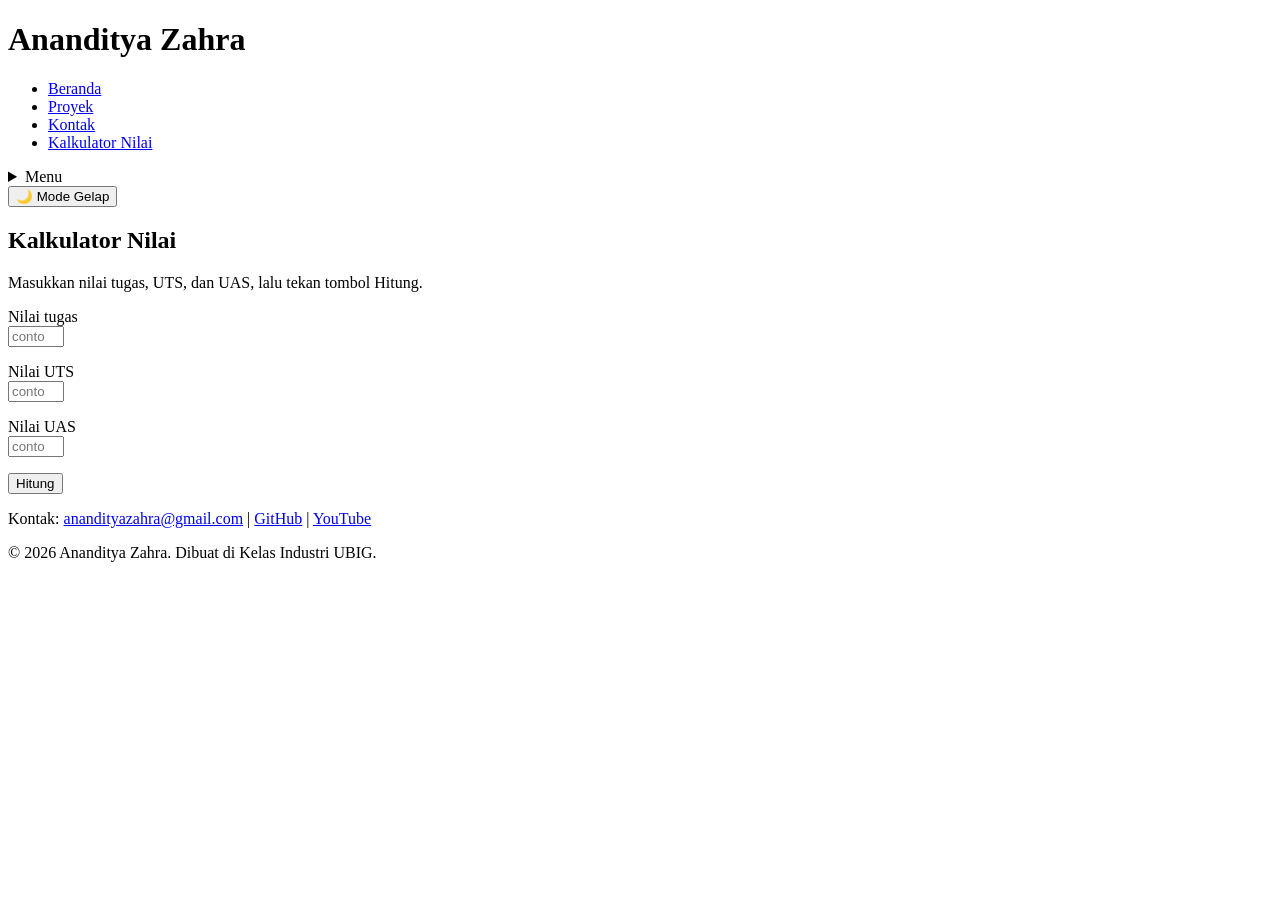
==== kalkulator (1).html @ b3b1c60e "Add files via upload" ====
<!DOCTYPE html>
<html lang="id">
<head>
  <meta charset="UTF-8">
  <meta name="viewport" content="width=device-width, initial-scale=1.0">
  <title>Ananditya Zahra | Kontak</title>
  <link rel="preconnect" href="https://fonts.googleapis.com">
  <link rel="preconnect" href="https://fonts.gstatic.com" crossorigin>
  <link href="https://fonts.googleapis.com/css2?family=Inter:wght@400;600&family=Poppins:wght@600;700&display=swap" rel="stylesheet">
  <link rel="stylesheet" href="css/style.css">
  <script src="js/kalkulator.js" defer></script>
  <script src="js/tema.js" defer></script>
</head>
<body>
  <header>
    <div class="container navbar">
      <h1>Ananditya Zahra</h1>
      <nav class="menu-laptop">
        <ul>
          <li><a href="index.html">Beranda</a></li>
          <li><a href="proyek.html">Proyek</a></li>
          <li><a href="kontak.html">Kontak</a></li>
          <li><a href="kalkulator.html">Kalkulator Nilai</a></li>
        </ul>
      </nav>
      <!-- Tantangan: menu ponsel yang bisa dibuka-tutup -->
      <details class="menu-ponsel">
        <summary>Menu</summary>
        <nav>
          <ul>
            <li><a href="index.html">Beranda</a></li>
            <li><a href="proyek.html">Proyek</a></li>
            <li><a href="kontak.html">Kontak</a></li>
            <li><a href="kalkulator.html">Kalkulator Nilai</a></li>
          </ul>
        </nav>
      </details>
      <button type="button" class="tombol-tema" id="btn-tema">🌙 Mode Gelap</button>
    </div>
  </header>

  <main>
    <div class="container">
      <section class="kartu">
        <h2>Kalkulator Nilai</h2>
        <p>Masukkan nilai tugas, UTS, dan UAS, lalu tekan tombol Hitung.</p>

        <form>
          <p>
            <label for="nilai-tugas">Nilai tugas</label><br>
            <input type="number" id="nilai-tugas" name="nilai-tugas" min="0" max="100" step="1" placeholder="contoh: 85" required>
          </p>
          <p>
            <label for="nilai-uts">Nilai UTS</label><br>
            <input type="number" id="nilai-uts" name="nilai-uts" min="0" max="100" step="1" placeholder="contoh: 75" required>
          </p>
          <p>
            <label for="nilai-uas">Nilai UAS</label><br>
            <input type="number" id="nilai-uas" name="nilai-uas" min="0" max="100" step="1" placeholder="contoh: 90" required>
          </p>
          <button type="submit">Hitung</button>
          <output id="hasil" name="hasil" aria-live="polite"></output>
        </form>
      </section>
    </div>
  </main>

  <footer>
    <p>Kontak: <a href="mailto:anandityazahra1507@gmail.com" target="_blank">anandityazahra@gmail.com</a> |
      <a href="https://github.com/Syomaybandung" target="_blank">GitHub</a> |
      <a href="https://www.youtube.com/@AnandityaZahra_xrpl" target="_blank">YouTube</a></p>
    <p>&copy; 2026 Ananditya Zahra. Dibuat di Kelas Industri UBIG.</p>
  </footer>
</body>
</html>
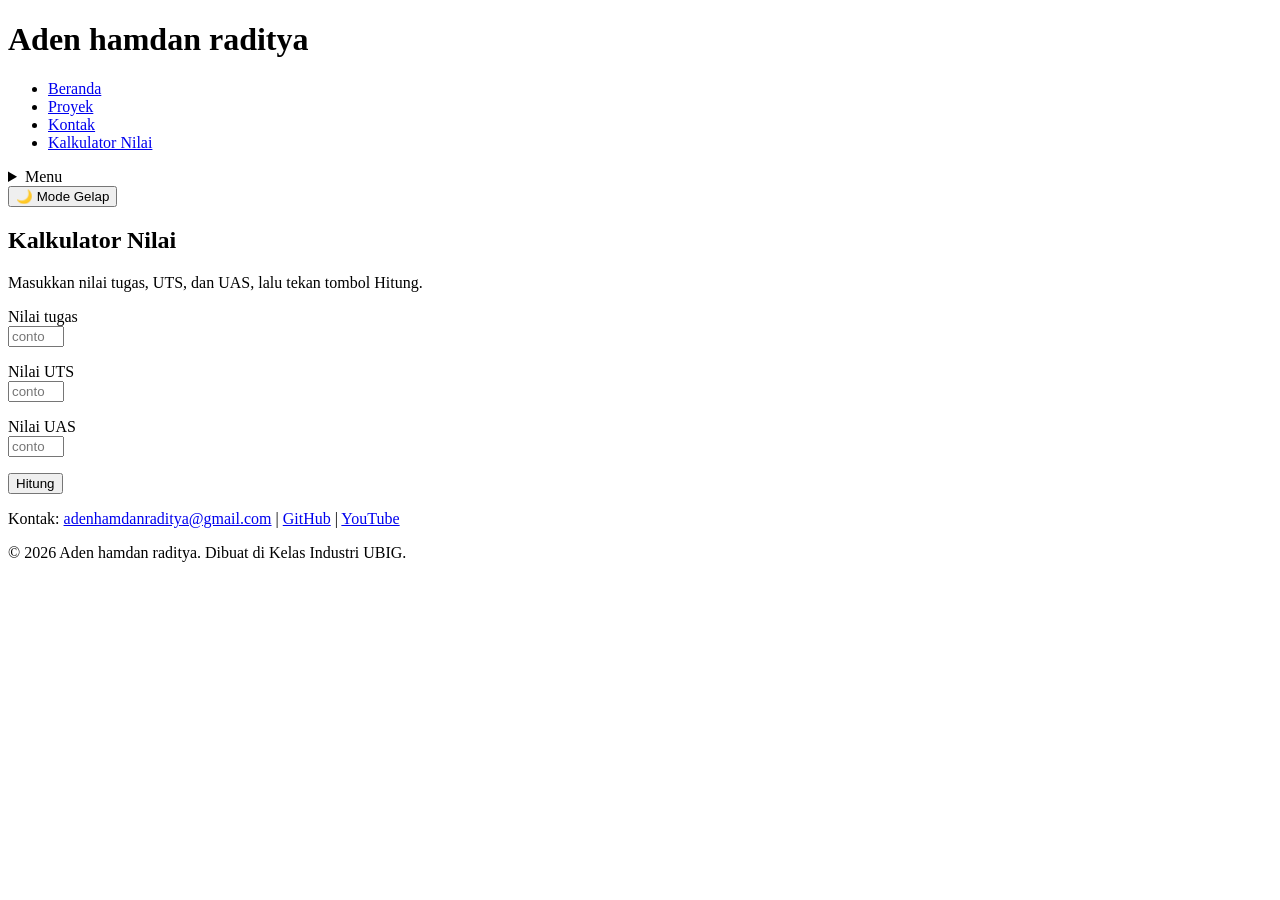
==== commit 9ecd28c6: "Update kalkulator (1).html" ====
--- a/kalkulator (1).html
+++ b/kalkulator (1).html
@@ -3,7 +3,7 @@
 <head>
   <meta charset="UTF-8">
   <meta name="viewport" content="width=device-width, initial-scale=1.0">
-  <title>Ananditya Zahra | Kontak</title>
+  <title>Aden hamdan raditya | Kontak</title>
   <link rel="preconnect" href="https://fonts.googleapis.com">
   <link rel="preconnect" href="https://fonts.gstatic.com" crossorigin>
   <link href="https://fonts.googleapis.com/css2?family=Inter:wght@400;600&family=Poppins:wght@600;700&display=swap" rel="stylesheet">
@@ -14,7 +14,7 @@
 <body>
   <header>
     <div class="container navbar">
-      <h1>Ananditya Zahra</h1>
+      <h1>Aden hamdan raditya</h1>
       <nav class="menu-laptop">
         <ul>
           <li><a href="index.html">Beranda</a></li>
@@ -66,10 +66,10 @@
   </main>
 
   <footer>
-    <p>Kontak: <a href="mailto:anandityazahra1507@gmail.com" target="_blank">anandityazahra@gmail.com</a> |
-      <a href="https://github.com/Syomaybandung" target="_blank">GitHub</a> |
+    <p>Kontak: <a href="mailto:adenhamdanraditya@gmail.com" target="_blank">adenhamdanraditya@gmail.com</a> |
+      <a href="https://github.com/adenhamdanraditya" target="_blank">GitHub</a> |
       <a href="https://www.youtube.com/@AnandityaZahra_xrpl" target="_blank">YouTube</a></p>
-    <p>&copy; 2026 Ananditya Zahra. Dibuat di Kelas Industri UBIG.</p>
+    <p>&copy; 2026 Aden hamdan raditya. Dibuat di Kelas Industri UBIG.</p>
   </footer>
 </body>
 </html>
